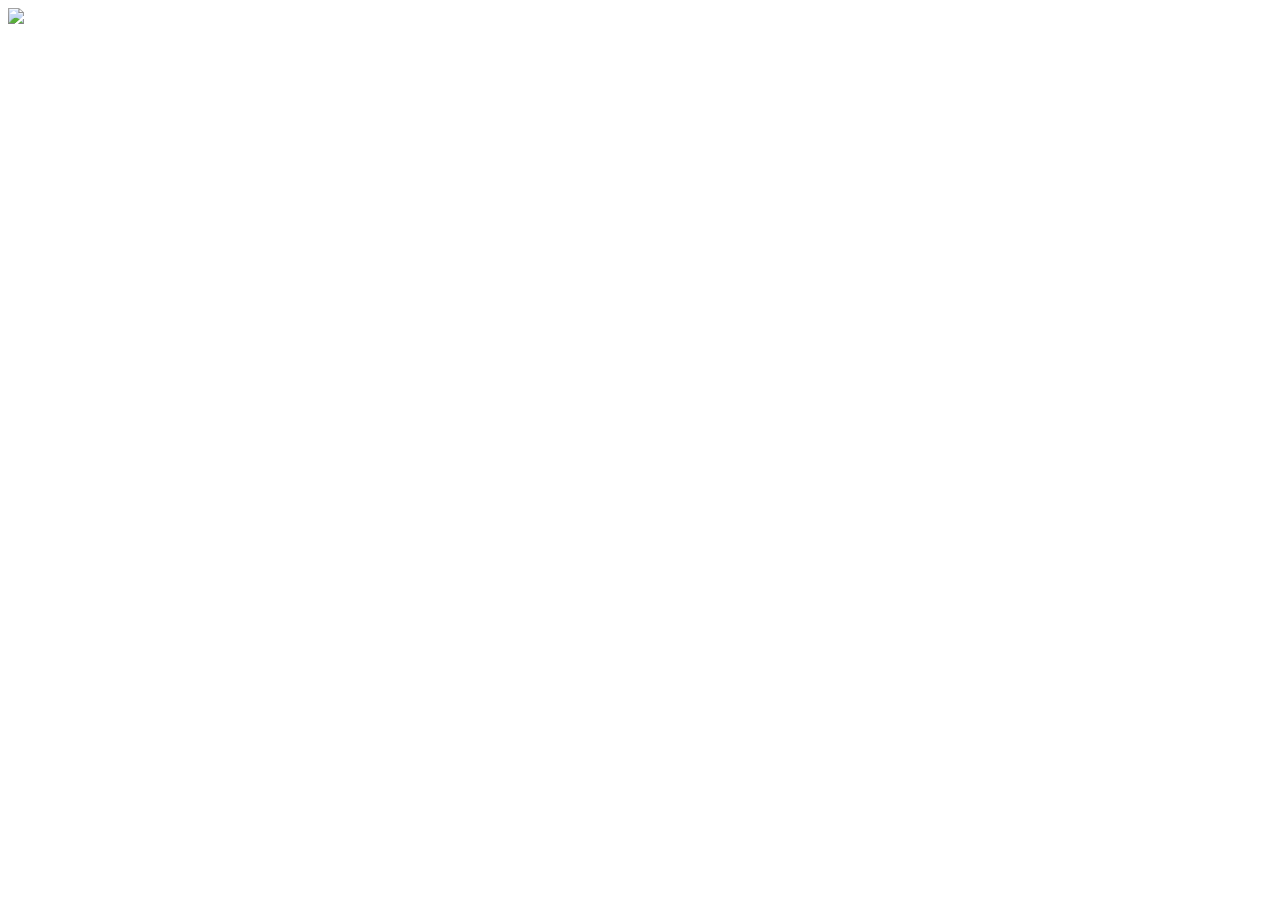
==== menu.html @ 4955920b "Add initial menu.html file with basic structure" ====
<!DOCTYPE html>
<html>

<head>

<meta charset="UTF-8">

<meta name="viewport" content="width=device-width, initial-scale=1.0, maximum-scale=1.0, user-scalable=no">

<title>Menu</title>

<link rel="stylesheet" href="style.css">

</head>

<body>

<div class="container">

<img src="https://i.ibb.co/84GTGXJx/Screenshot-2026-0302-231251.png" class="screen">

<a href="index.html" class="back"></a>

</div>

</body>

</html>
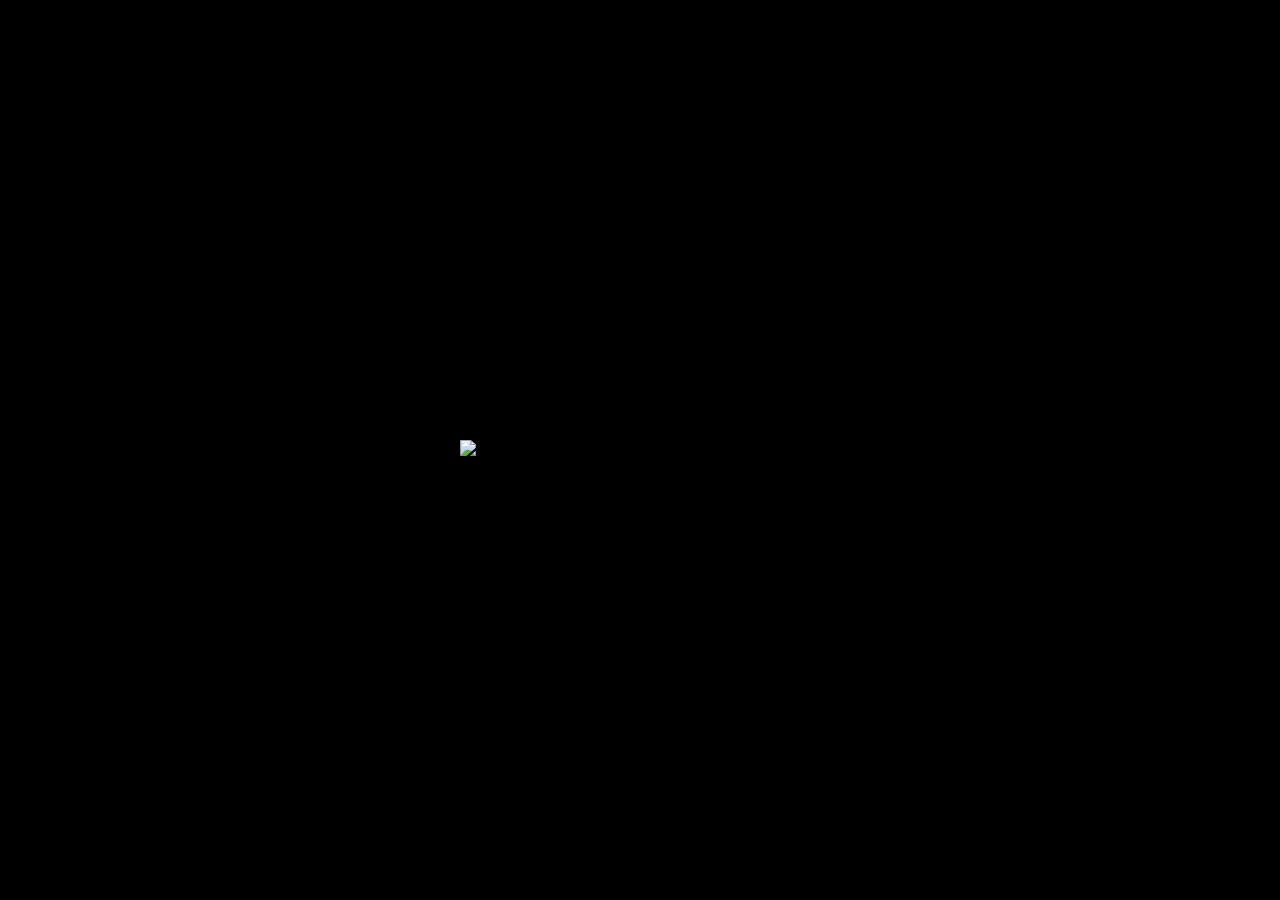
==== commit 0fa1205b: "Update image and link elements in menu.html" ====
--- a/menu.html
+++ b/menu.html
@@ -1,28 +1,20 @@
 <!DOCTYPE html>
 <html>
-
 <head>
-
 <meta charset="UTF-8">
-
-<meta name="viewport" content="width=device-width, initial-scale=1.0, maximum-scale=1.0, user-scalable=no">
-
 <title>Menu</title>
-
 <link rel="stylesheet" href="style.css">
-
 </head>
 
 <body>
 
 <div class="container">
 
-<img src="https://i.ibb.co/84GTGXJx/Screenshot-2026-0302-231251.png" class="screen">
+<img src="https://i.ibb.co/1RZ8zYc/metawhale2.jpg" class="mainimg">
 
-<a href="index.html" class="back"></a>
+<a href="index.html" class="home"></a>
 
 </div>
 
 </body>
-
 </html>
--- a/style.css
+++ b/style.css
@@ -0,0 +1,84 @@
+body{
+margin:0;
+background:black;
+display:flex;
+justify-content:center;
+align-items:center;
+height:100vh;
+overflow:hidden;
+
+}
+
+.container{
+
+position:relative;
+width:360px;
+
+}
+
+.screen{
+
+width:100%;
+display:block;
+
+}
+
+/* language */
+
+.lang{
+
+position:absolute;
+top:20px;
+left:20px;
+
+}
+
+/* menu button */
+
+.menu{
+
+position:absolute;
+top:20px;
+right:20px;
+width:40px;
+height:40px;
+
+}
+
+/* get started */
+
+.get{
+
+position:absolute;
+bottom:120px;
+left:50%;
+transform:translateX(-50%);
+width:220px;
+height:50px;
+
+}
+
+/* learn more */
+
+.learn{
+
+position:absolute;
+bottom:60px;
+left:50%;
+transform:translateX(-50%);
+width:220px;
+height:40px;
+
+}
+
+/* back */
+
+.back{
+
+position:absolute;
+top:30px;
+left:20px;
+width:150px;
+height:40px;
+
+}
